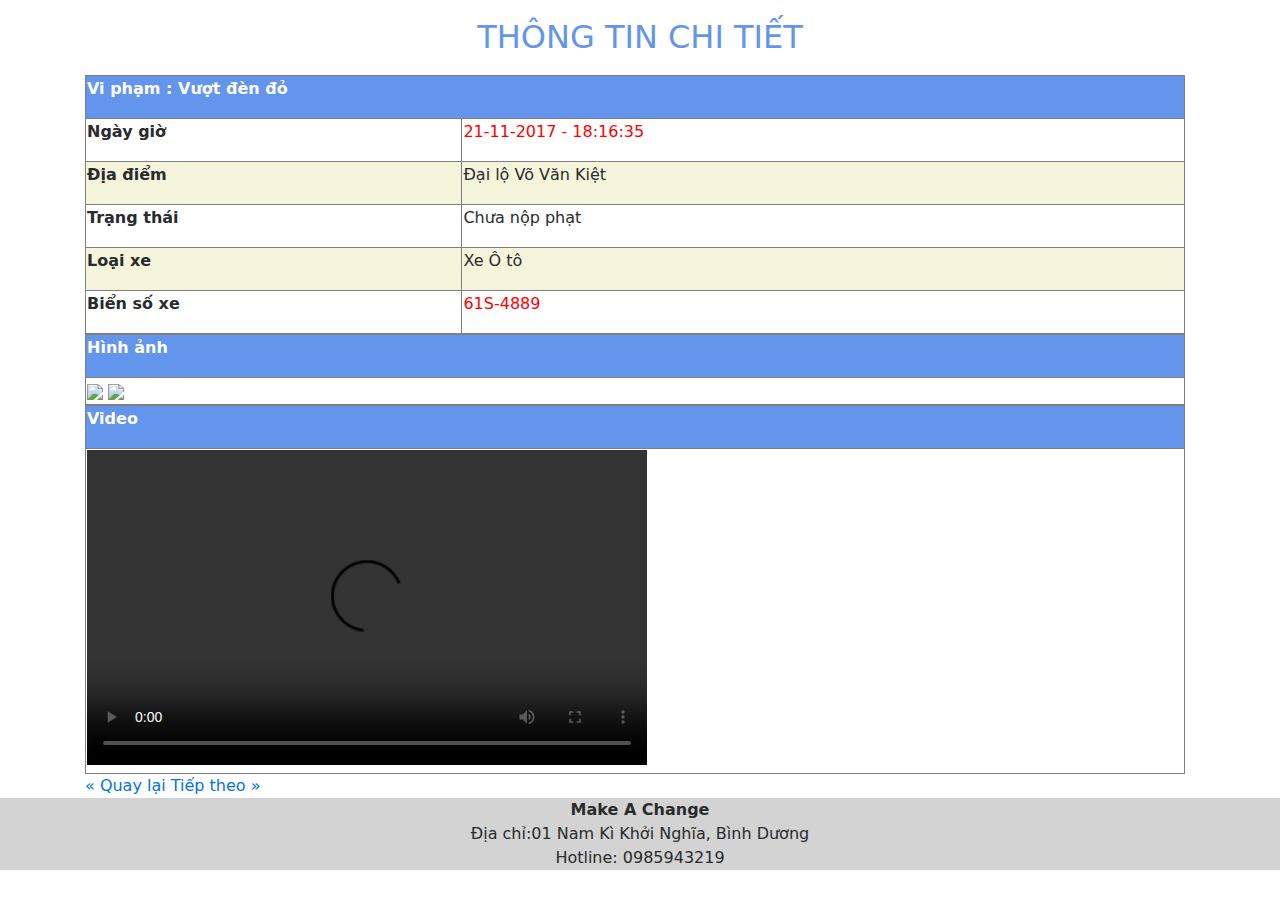
==== detail.html @ 8a3385e6 "First Code" ====
<!DOCTYPE html>
<html>
<head>
    <meta charset="utf-8" />
    <title>THÔNG TIN CHI TIẾT</title>
    <link rel="icon" href="images/icon.png">
    <link rel="stylesheet" href="css/bootstrap.css">
    <link rel="stylesheet" href="css/jquery-ui.min.css">
    <link rel="stylesheet" href="css/myStyle.css">
    <link rel="stylesheet" href="css/font-awesome.min.css">
    <link href="https://fonts.googleapis.com/css?family=Russo+One" rel="stylesheet">
</head>
<body>
    <div class="container">
        <h2 style="margin-top: 20px;color: cornflowerblue; margin-bottom: 20px;text-align: center">THÔNG TIN CHI TIẾT</h2>
        <div>
            <table border="1" style="width: 1100px">
                <tr>
                    <td colspan="2" style="color: white; background-color:cornflowerblue">
                        <p><b>Vi phạm : Vượt đèn đỏ</b></p>
                    </td>
                </tr>
                <tr>
                    <td><p><b>Ngày giờ</b></p></td>
                    <td style="color:red"><p>21-11-2017 - 18:16:35</p></td>
                </tr>
                <tr style="background-color:beige">
                    <td><p><b>Địa điểm</b></p></td>
                    <td><p>Đại lộ Võ Văn Kiệt</p></td>
                </tr>
                <tr>
                    <td><p><b>Trạng thái</b></p></td>
                    <td><p>Chưa nộp phạt</p></td>
                </tr>
                <tr style="background-color:beige">
                    <td><p><b>Loại xe</b></p></td>
                    <td><p>Xe Ô tô</p></td>
                </tr>
                <tr>
                    <td><p><b>Biển số xe</b></p></td>
                    <td style="color:red"><p>61S-4889</p></td>
                </tr>
            </table>
        </div>
        <div>
            <table border="1" style="width: 1100px">
                <thead>
                    <tr style="color:white; background-color:cornflowerblue">
                        <td colspan="2">
                            <p><b>Hình ảnh</b></p>
                        </td>
                    </tr>
                </thead>
                <tbody>
                    <tr>
                        <td colspan="2" id="hinhanh">
                            <img src="images/1555.jpg"/>
                            <img src="images/1555_alpr.jpg" />
                        </td>
                    </tr>
                </tbody>
            </table>
        </div>

        <div>
            <table border="1" style="width: 1100px">
                <thead>
                    <tr style="color:white; background-color:cornflowerblue">
                        <td>
                            <p><b>Video</b></p>
                        </td>
                    </tr>
                </thead>
                <tbody>
                    <tr>
                        <td>
                            <video controls src="1555.mp4" width="560" height="315">
                            </video>
                        </td>
                    </tr>
                </tbody>
            </table>
        </div>

        <div class="change">
            <a href="#" class="previous" style="text-decoration: none">&laquo; Quay lại</a>
            <a href="#" class="next" style="text-decoration: none">Tiếp theo &raquo;</a>
        </div>
    </div>
    <footer style="background-color:lightgray">
        <p style="text-align: center">
            <b>Make A Change</b><br />
            Địa chỉ:01 Nam Kì Khởi Nghĩa, Bình Dương<br />
            Hotline: 0985943219
        </p>
    </footer>
     <script type="text/javascript" src="js/jquery-3.2.1.min.js"></script>
    <script type="text/javascript" src="js/jquery-ui.min.js"></script>
    <script type="text/javascript" src="js/bootstrap.js"></script>
    <script type="text/javascript" src="js/myJs.js"></script>
</body>
</html>
---- css/myStyle.css ----
.navbar {
	border-bottom: 1px solid #d9d9d9;
}
.header li{
	color: #000000;
	font-size: 16px;
	font-weight: bold;
	border-left:1px solid #d9d9d9
}
.header li:hover{
	transition: all 0.8s cubic-bezier(0.000, 0.000, 0.580, 1.000);
	background-color: #F27D00;
}
.header li a{
	color: black;
	margin: 0px;
}
.clicked{
	font-size: 14px;
	font-weight: bold;
	background-color: #F27D00;
}
.header li.clicked a{
	color: white;
}
.nav-link:hover{
	color: white;
}
.inline{
	display: inline-block;
	border: 1px solid #2f83b7;
}
#datepicker{
	height: 36px;
}
.title{
	text-align: center;
    padding: 40px;
    color: #2f83b7;
}
.label{
	padding-right: 30px;
    padding-left: 30px;
    background-color: #10938d;
    color: white;
    font-weight: bold;
    font-size: 15px;
}
.firstTable{
	margin-bottom: 20px
}
.input {
	padding-right: 20px;
}
.tableBorder{
	border: 1px solid black;
}
.tableBorder tr th{
	border: 1px solid black;
}
.tableBorder tr td{
	border: 1px solid black;
}
.signin{
	background: url(../images/background-image.jpg) no-repeat center center fixed;
}
.jumbotron{
	background-color: #eceeefd9;
}
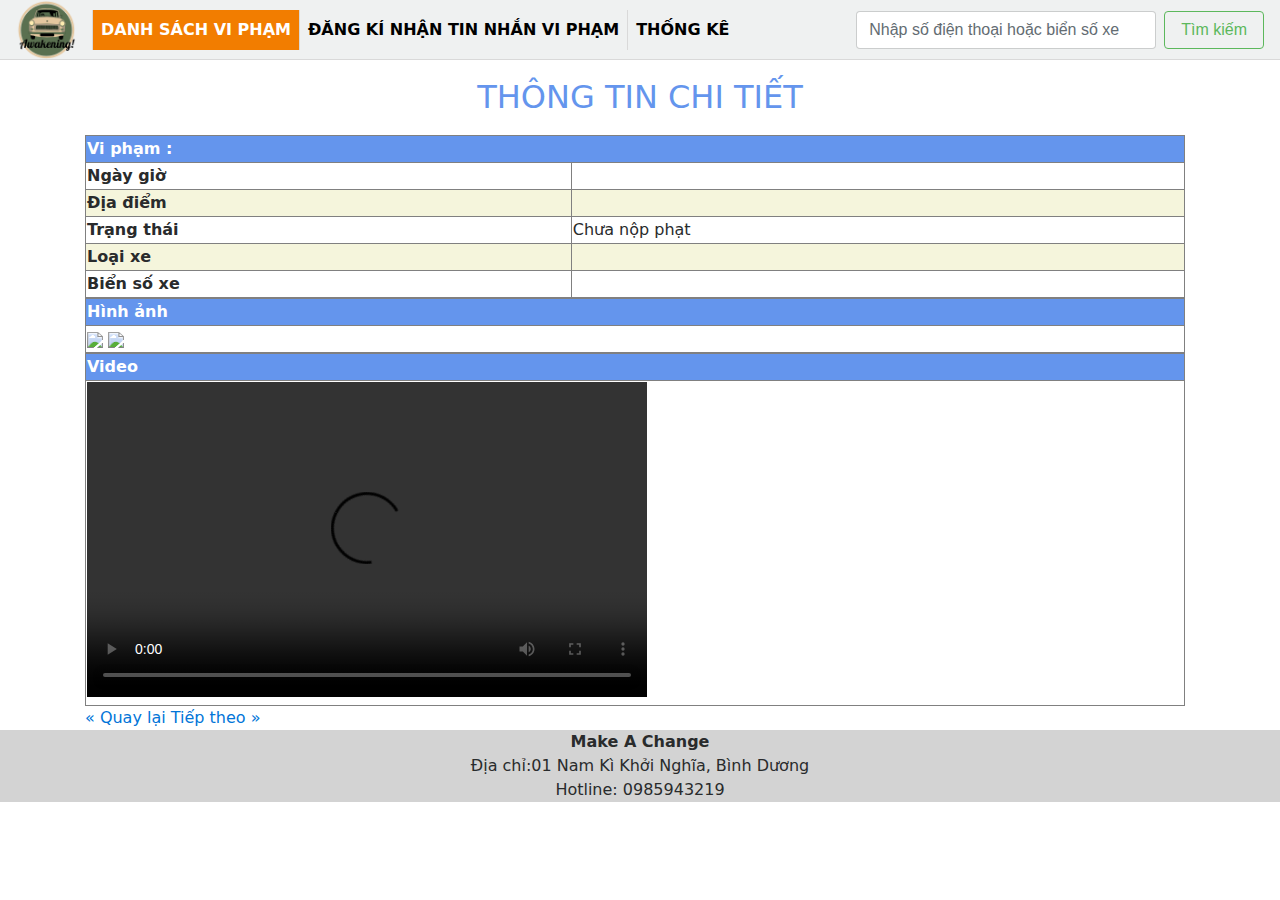
==== commit 496f37a8: "Third Submit" ====
--- a/detail.html
+++ b/detail.html
@@ -1,44 +1,88 @@
 <!DOCTYPE html>
 <html>
+
 <head>
     <meta charset="utf-8" />
     <title>THÔNG TIN CHI TIẾT</title>
     <link rel="icon" href="images/icon.png">
     <link rel="stylesheet" href="css/bootstrap.css">
     <link rel="stylesheet" href="css/jquery-ui.min.css">
+    <link rel="stylesheet" href="css/datatables.min.css">
     <link rel="stylesheet" href="css/myStyle.css">
-    <link rel="stylesheet" href="css/font-awesome.min.css">
     <link href="https://fonts.googleapis.com/css?family=Russo+One" rel="stylesheet">
 </head>
+
 <body>
+     <nav class="navbar navbar-toggleable-md navbar-fixed-top">
+        <a class="navbar-brand" href="index.html">
+            <img src="images/icon.png" style="height: 60px;width: 60px">
+        </a>
+        <div class="collapse navbar-collapse">
+            <ul class="navbar-nav mr-auto header">
+                <li class="nav-item clicked">
+                    <a class="nav-link" href="index.html">DANH SÁCH VI PHẠM</a>
+                </li>
+                <li class="nav-item">
+                    <a class="nav-link" href="signin.html">ĐĂNG KÍ NHẬN TIN NHẮN VI PHẠM</a>
+                </li>
+                <li class="nav-item">
+                    <a class="nav-link" href="#">THỐNG KÊ</a>
+                </li>
+            </ul>
+            <form class="form-inline my-2 my-lg-0">
+                <input class="form-control mr-sm-2" type="text" placeholder="Nhập số điện thoại hoặc biển số xe" style="width: 300px">
+                <button id="mySearch" class="btn btn-outline-success my-2 my-sm-0" type="submit">Tìm kiếm</button>
+            </form>
+        </div>
+    </nav>
     <div class="container">
         <h2 style="margin-top: 20px;color: cornflowerblue; margin-bottom: 20px;text-align: center">THÔNG TIN CHI TIẾT</h2>
         <div>
             <table border="1" style="width: 1100px">
                 <tr>
-                    <td colspan="2" style="color: white; background-color:cornflowerblue">
-                        <p><b>Vi phạm : Vượt đèn đỏ</b></p>
+                    <td  id="vipham" colspan="2" style="color: white; background-color:cornflowerblue">
+                        <p>Vi phạm : <span id="demo"></span></p>
                     </td>
                 </tr>
                 <tr>
-                    <td><p><b>Ngày giờ</b></p></td>
-                    <td style="color:red"><p>21-11-2017 - 18:16:35</p></td>
+                    <td>
+                        <p><b>Ngày giờ</b></p>
+                    </td>
+                    <td style="color:red">
+                        <p id="dateAndTime"></p>
+                    </td>
                 </tr>
                 <tr style="background-color:beige">
-                    <td><p><b>Địa điểm</b></p></td>
-                    <td><p>Đại lộ Võ Văn Kiệt</p></td>
+                    <td>
+                        <p><b>Địa điểm</b></p>
+                    </td>
+                    <td>
+                        <p id="location"></p>
+                    </td>
                 </tr>
                 <tr>
-                    <td><p><b>Trạng thái</b></p></td>
-                    <td><p>Chưa nộp phạt</p></td>
+                    <td>
+                        <p><b>Trạng thái</b></p>
+                    </td>
+                    <td>
+                        <p>Chưa nộp phạt</p>
+                    </td>
                 </tr>
                 <tr style="background-color:beige">
-                    <td><p><b>Loại xe</b></p></td>
-                    <td><p>Xe Ô tô</p></td>
+                    <td>
+                        <p><b>Loại xe</b></p>
+                    </td>
+                    <td>
+                        <p id="typeOfTransport"></p>
+                    </td>
                 </tr>
                 <tr>
-                    <td><p><b>Biển số xe</b></p></td>
-                    <td style="color:red"><p>61S-4889</p></td>
+                    <td>
+                        <p><b>Biển số xe</b></p>
+                    </td>
+                    <td style="color:red">
+                        <p id="numberPlate"></p>
+                    </td>
                 </tr>
             </table>
         </div>
@@ -54,14 +98,13 @@
                 <tbody>
                     <tr>
                         <td colspan="2" id="hinhanh">
-                            <img src="images/1555.jpg"/>
+                            <img src="images/1555.jpg" />
                             <img src="images/1555_alpr.jpg" />
                         </td>
                     </tr>
                 </tbody>
             </table>
         </div>
-
         <div>
             <table border="1" style="width: 1100px">
                 <thead>
@@ -81,7 +124,6 @@
                 </tbody>
             </table>
         </div>
-
         <div class="change">
             <a href="#" class="previous" style="text-decoration: none">&laquo; Quay lại</a>
             <a href="#" class="next" style="text-decoration: none">Tiếp theo &raquo;</a>
@@ -89,14 +131,19 @@
     </div>
     <footer style="background-color:lightgray">
         <p style="text-align: center">
-            <b>Make A Change</b><br />
-            Địa chỉ:01 Nam Kì Khởi Nghĩa, Bình Dương<br />
-            Hotline: 0985943219
+            <b>Make A Change</b>
+            <br /> Địa chỉ:01 Nam Kì Khởi Nghĩa, Bình Dương
+            <br /> Hotline: 0985943219
         </p>
     </footer>
-     <script type="text/javascript" src="js/jquery-3.2.1.min.js"></script>
+    <script type="text/javascript" src="js/jquery-3.2.1.min.js"></script>
     <script type="text/javascript" src="js/jquery-ui.min.js"></script>
     <script type="text/javascript" src="js/bootstrap.js"></script>
+    <script type="text/javascript" src="js/datatables.min.js"></script>
     <script type="text/javascript" src="js/myJs.js"></script>
+    <script>
+         document.onload = generateDetail();
+    </script>
 </body>
+
 </html>--- a/css/myStyle.css
+++ b/css/myStyle.css
@@ -1,5 +1,6 @@
 .navbar {
 	border-bottom: 1px solid #d9d9d9;
+	background-color: #eceeefd9;
 }
 .header li{
 	color: #000000;
@@ -56,14 +57,45 @@
 	border: 1px solid black;
 }
 .tableBorder tr th{
+	text-align: center;
 	border: 1px solid black;
 }
 .tableBorder tr td{
 	border: 1px solid black;
+}
+.table-blue{
+	background-color: #10938d;
+	color: white;
 }
 .signin{
 	background: url(../images/background-image.jpg) no-repeat center center fixed;
 }
 .jumbotron{
 	background-color: #eceeefd9;
+}
+.navbar{
+	height: 60px;
+}
+.photo{
+	width: 160px;
+	height: 90px;
+}
+.center{
+	
+	text-align: center;
+}
+.centerHorizontal{
+	padding-top: 40px;
+}
+.tableBody:hover{
+	background-color: #d9edf77d;
+}
+p{
+	margin-bottom: 0px;
+}
+#vipham{
+	font-weight: bold;
+}
+.select{
+	height: 36px;
 }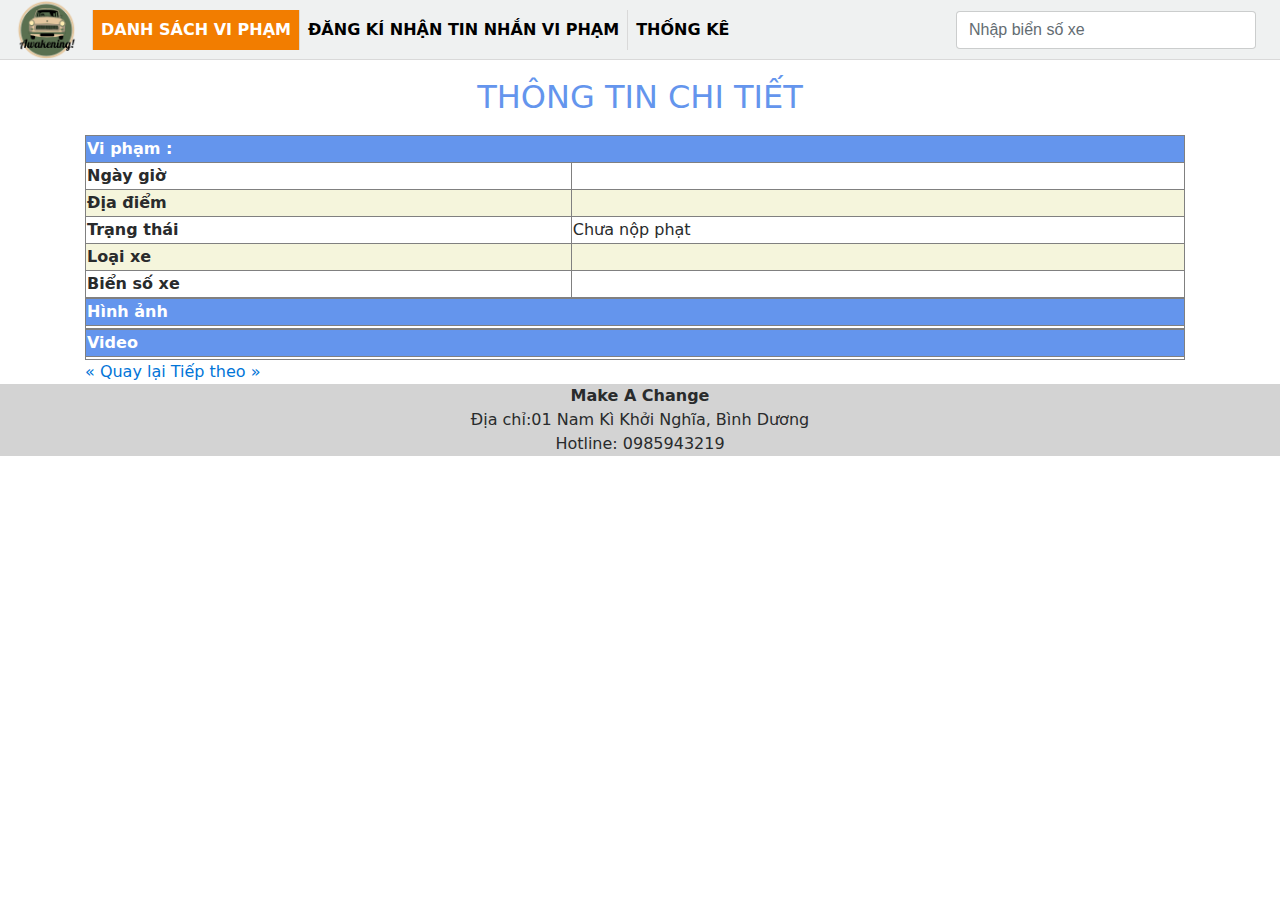
==== commit a22e88b6: "Fourth Submit" ====
--- a/detail.html
+++ b/detail.html
@@ -26,12 +26,11 @@
                     <a class="nav-link" href="signin.html">ĐĂNG KÍ NHẬN TIN NHẮN VI PHẠM</a>
                 </li>
                 <li class="nav-item">
-                    <a class="nav-link" href="#">THỐNG KÊ</a>
+                    <a class="nav-link" href="count.html">THỐNG KÊ</a>
                 </li>
             </ul>
             <form class="form-inline my-2 my-lg-0">
-                <input class="form-control mr-sm-2" type="text" placeholder="Nhập số điện thoại hoặc biển số xe" style="width: 300px">
-                <button id="mySearch" class="btn btn-outline-success my-2 my-sm-0" type="submit">Tìm kiếm</button>
+                <input class="form-control mr-sm-2" type="text" placeholder="Nhập biển số xe" style="width: 300px">
             </form>
         </div>
     </nav>
@@ -98,8 +97,6 @@
                 <tbody>
                     <tr>
                         <td colspan="2" id="hinhanh">
-                            <img src="images/1555.jpg" />
-                            <img src="images/1555_alpr.jpg" />
                         </td>
                     </tr>
                 </tbody>
@@ -116,9 +113,8 @@
                 </thead>
                 <tbody>
                     <tr>
-                        <td>
-                            <video controls src="1555.mp4" width="560" height="315">
-                            </video>
+                        <td id="video">
+                            
                         </td>
                     </tr>
                 </tbody>
--- a/css/myStyle.css
+++ b/css/myStyle.css
@@ -98,4 +98,12 @@
 }
 .select{
 	height: 36px;
+}
+.hinh{
+	width: 250px;
+	height: 250px;
+	padding-right: 10px;
+}
+.container-count{
+	margin: 0px 10px; 
 }